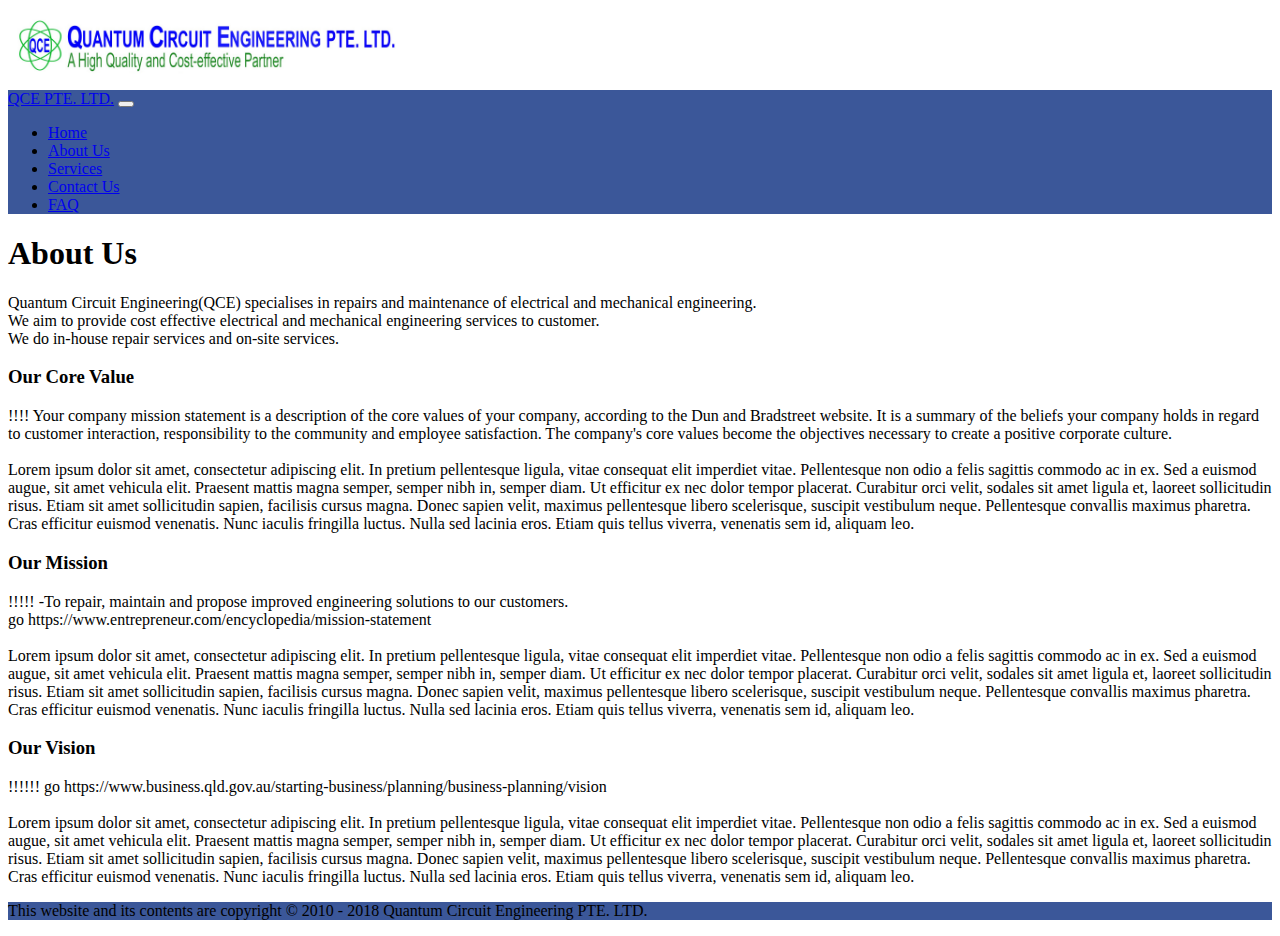
==== about-us.html @ 98b88249 "Initial commit" ====
<!doctype html>
<html lang="en">

<head>
    <!-- Required meta tags -->
    <meta charset="utf-8">
    <meta name="viewport" content="width=device-width, initial-scale=1, shrink-to-fit=no">
    <meta name="description" content="A page's description, usually one or two sentences.">

    <!-- Bootstrap CSS -->
    <link rel="stylesheet" href="https://stackpath.bootstrapcdn.com/bootstrap/4.1.3/css/bootstrap.min.css" integrity="sha384-MCw98/SFnGE8fJT3GXwEOngsV7Zt27NXFoaoApmYm81iuXoPkFOJwJ8ERdknLPMO" crossorigin="anonymous">
    <link rel="stylesheet" href="css/main.css">

    <title>QCE PTE. LTD. - About Us</title>
</head>

<body>
    <div class="container">
        <img class="img-fluid my-3" src="img/companylogo5.jpg" alt="" width="400">
    </div>

    <nav class="navbar navbar-expand-lg navbar-dark" style="background: #3b5799">
        <div class="container">
            <a class="navbar-brand" href="index.html">QCE PTE. LTD.</a>
            <button class="navbar-toggler" type="button" data-toggle="collapse" data-target="#navbarsExample07" aria-controls="navbarsExample07" aria-expanded="false" aria-label="Toggle navigation">
                <span class="navbar-toggler-icon"></span>
            </button>

            <div class="collapse navbar-collapse" id="navbarsExample07">
                <ul class="navbar-nav mr-auto">
                    <li class="nav-item active">
                        <a class="nav-link" href="index.html">Home</a>
                    </li>
                    <li class="nav-item">
                        <a class="nav-link" href="about-us.html">About Us</a>
                    </li>
                    <li class="nav-item">
                        <a class="nav-link" href="services.html">Services</a>
                    </li>
                    <li class="nav-item">
                        <a class="nav-link" href="contact-us.php">Contact Us</a>
                    </li>
                    <li class="nav-item">
                        <a class="nav-link" href="faq.html">FAQ</a>
                    </li>
                </ul>
            </div>
        </div>
    </nav>

    <div class="container">

        <h1>About Us</h1>

        Quantum Circuit Engineering(QCE) specialises in repairs and maintenance of electrical and mechanical engineering.
        <br>
        We aim to provide cost effective electrical and mechanical engineering services to customer.

        <br>
        We do in-house repair services and on-site services.
        <br>

        <h3>Our Core Value</h3>
        !!!!
        Your company mission statement is a description of the core values of your company, according to the Dun and Bradstreet website. It is a summary of the beliefs your company holds in regard to customer interaction, responsibility to the community and employee satisfaction. The company's core values become the objectives necessary to create a positive corporate culture.

        <br>
        <br>
        Lorem ipsum dolor sit amet, consectetur adipiscing elit. In pretium pellentesque ligula, vitae consequat elit imperdiet vitae. Pellentesque non odio a felis sagittis commodo ac in ex. Sed a euismod augue, sit amet vehicula elit. Praesent mattis magna semper, semper nibh in, semper diam. Ut efficitur ex nec dolor tempor placerat. Curabitur orci velit, sodales sit amet ligula et, laoreet sollicitudin risus. Etiam sit amet sollicitudin sapien, facilisis cursus magna. Donec sapien velit, maximus pellentesque libero scelerisque, suscipit vestibulum neque. Pellentesque convallis maximus pharetra. Cras efficitur euismod venenatis. Nunc iaculis fringilla luctus. Nulla sed lacinia eros. Etiam quis tellus viverra, venenatis sem id, aliquam leo.

        <h3>Our Mission</h3>
        !!!!!
        -To repair, maintain and propose improved engineering solutions to our customers.
        <br> go https://www.entrepreneur.com/encyclopedia/mission-statement
        <br>
        <br>
        Lorem ipsum dolor sit amet, consectetur adipiscing elit. In pretium pellentesque ligula, vitae consequat elit imperdiet vitae. Pellentesque non odio a felis sagittis commodo ac in ex. Sed a euismod augue, sit amet vehicula elit. Praesent mattis magna semper, semper nibh in, semper diam. Ut efficitur ex nec dolor tempor placerat. Curabitur orci velit, sodales sit amet ligula et, laoreet sollicitudin risus. Etiam sit amet sollicitudin sapien, facilisis cursus magna. Donec sapien velit, maximus pellentesque libero scelerisque, suscipit vestibulum neque. Pellentesque convallis maximus pharetra. Cras efficitur euismod venenatis. Nunc iaculis fringilla luctus. Nulla sed lacinia eros. Etiam quis tellus viverra, venenatis sem id, aliquam leo.
        <h3>Our Vision</h3>
        !!!!!!
        go https://www.business.qld.gov.au/starting-business/planning/business-planning/vision
        <br>
        <br>
        Lorem ipsum dolor sit amet, consectetur adipiscing elit. In pretium pellentesque ligula, vitae consequat elit imperdiet vitae. Pellentesque non odio a felis sagittis commodo ac in ex. Sed a euismod augue, sit amet vehicula elit. Praesent mattis magna semper, semper nibh in, semper diam. Ut efficitur ex nec dolor tempor placerat. Curabitur orci velit, sodales sit amet ligula et, laoreet sollicitudin risus. Etiam sit amet sollicitudin sapien, facilisis cursus magna. Donec sapien velit, maximus pellentesque libero scelerisque, suscipit vestibulum neque. Pellentesque convallis maximus pharetra. Cras efficitur euismod venenatis. Nunc iaculis fringilla luctus. Nulla sed lacinia eros. Etiam quis tellus viverra, venenatis sem id, aliquam leo.

    </div>

    <footer class="navbar text-white" style="background: #3b5799">
        <div class="container">
            <p class="m-0">This website and its contents are copyright © 2010 - 2018 Quantum Circuit Engineering PTE. LTD.</p>
        </div>
    </footer>

    <!-- Optional JavaScript -->
    <!-- jQuery first, then Popper.js, then Bootstrap JS -->
    <script src="https://code.jquery.com/jquery-3.3.1.slim.min.js" integrity="sha384-q8i/X+965DzO0rT7abK41JStQIAqVgRVzpbzo5smXKp4YfRvH+8abtTE1Pi6jizo" crossorigin="anonymous"></script>
    <script src="https://cdnjs.cloudflare.com/ajax/libs/popper.js/1.14.3/umd/popper.min.js" integrity="sha384-ZMP7rVo3mIykV+2+9J3UJ46jBk0WLaUAdn689aCwoqbBJiSnjAK/l8WvCWPIPm49" crossorigin="anonymous"></script>
    <script src="https://stackpath.bootstrapcdn.com/bootstrap/4.1.3/js/bootstrap.min.js" integrity="sha384-ChfqqxuZUCnJSK3+MXmPNIyE6ZbWh2IMqE241rYiqJxyMiZ6OW/JmZQ5stwEULTy" crossorigin="anonymous"></script>
</body>

</html>
---- css/main.css ----
:target {
    background: beige;
    border: 1px solid brown;
    padding: 10px;
}
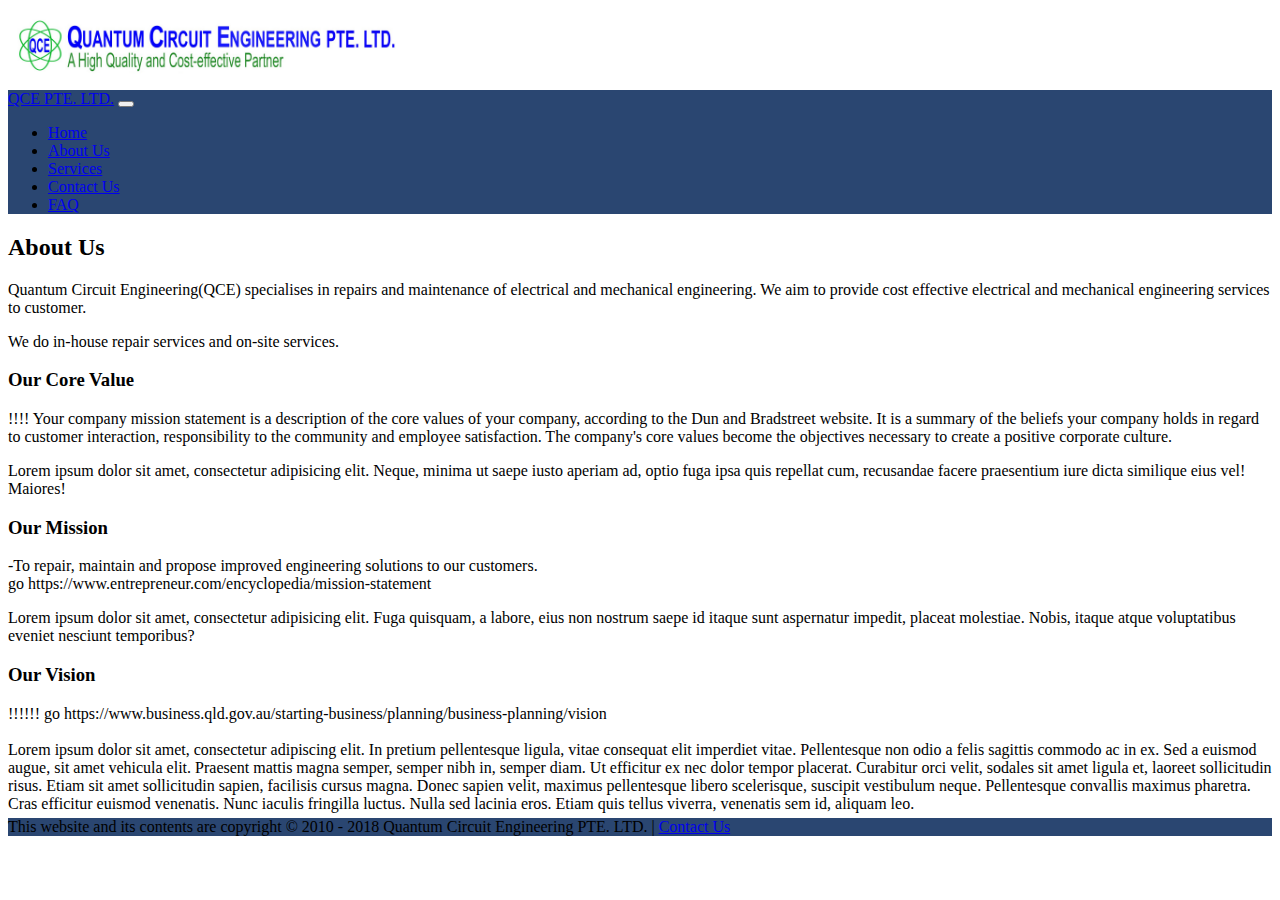
==== commit e1d03a30: "overall changes" ====
--- a/about-us.html
+++ b/about-us.html
@@ -19,7 +19,7 @@
         <img class="img-fluid my-3" src="img/companylogo5.jpg" alt="" width="400">
     </div>
 
-    <nav class="navbar navbar-expand-lg navbar-dark" style="background: #3b5799">
+    <nav class="navbar navbar-expand-lg navbar-dark" style="background: #2a4671">
         <div class="container">
             <a class="navbar-brand" href="index.html">QCE PTE. LTD.</a>
             <button class="navbar-toggler" type="button" data-toggle="collapse" data-target="#navbarsExample07" aria-controls="navbarsExample07" aria-expanded="false" aria-label="Toggle navigation">
@@ -28,10 +28,10 @@
 
             <div class="collapse navbar-collapse" id="navbarsExample07">
                 <ul class="navbar-nav mr-auto">
-                    <li class="nav-item active">
+                    <li class="nav-item">
                         <a class="nav-link" href="index.html">Home</a>
                     </li>
-                    <li class="nav-item">
+                    <li class="nav-item activeh2">
                         <a class="nav-link" href="about-us.html">About Us</a>
                     </li>
                     <li class="nav-item">
@@ -48,33 +48,27 @@
         </div>
     </nav>
 
-    <div class="container">
+    <div class="container py-3">
 
-        <h1>About Us</h1>
+        <h2>About Us</h2>
 
-        Quantum Circuit Engineering(QCE) specialises in repairs and maintenance of electrical and mechanical engineering.
-        <br>
-        We aim to provide cost effective electrical and mechanical engineering services to customer.
+        <p>Quantum Circuit Engineering(QCE) specialises in repairs and maintenance of electrical and mechanical engineering.
+            We aim to provide cost effective electrical and mechanical engineering services to customer.</p>
 
-        <br>
-        We do in-house repair services and on-site services.
-        <br>
+        <p>We do in-house repair services and on-site services.</p>
 
         <h3>Our Core Value</h3>
         !!!!
         Your company mission statement is a description of the core values of your company, according to the Dun and Bradstreet website. It is a summary of the beliefs your company holds in regard to customer interaction, responsibility to the community and employee satisfaction. The company's core values become the objectives necessary to create a positive corporate culture.
 
-        <br>
-        <br>
-        Lorem ipsum dolor sit amet, consectetur adipiscing elit. In pretium pellentesque ligula, vitae consequat elit imperdiet vitae. Pellentesque non odio a felis sagittis commodo ac in ex. Sed a euismod augue, sit amet vehicula elit. Praesent mattis magna semper, semper nibh in, semper diam. Ut efficitur ex nec dolor tempor placerat. Curabitur orci velit, sodales sit amet ligula et, laoreet sollicitudin risus. Etiam sit amet sollicitudin sapien, facilisis cursus magna. Donec sapien velit, maximus pellentesque libero scelerisque, suscipit vestibulum neque. Pellentesque convallis maximus pharetra. Cras efficitur euismod venenatis. Nunc iaculis fringilla luctus. Nulla sed lacinia eros. Etiam quis tellus viverra, venenatis sem id, aliquam leo.
+        <p>Lorem ipsum dolor sit amet, consectetur adipisicing elit. Neque, minima ut saepe iusto aperiam ad, optio fuga ipsa quis repellat cum, recusandae facere praesentium iure dicta similique eius vel! Maiores!</p>
 
         <h3>Our Mission</h3>
-        !!!!!
         -To repair, maintain and propose improved engineering solutions to our customers.
         <br> go https://www.entrepreneur.com/encyclopedia/mission-statement
-        <br>
-        <br>
-        Lorem ipsum dolor sit amet, consectetur adipiscing elit. In pretium pellentesque ligula, vitae consequat elit imperdiet vitae. Pellentesque non odio a felis sagittis commodo ac in ex. Sed a euismod augue, sit amet vehicula elit. Praesent mattis magna semper, semper nibh in, semper diam. Ut efficitur ex nec dolor tempor placerat. Curabitur orci velit, sodales sit amet ligula et, laoreet sollicitudin risus. Etiam sit amet sollicitudin sapien, facilisis cursus magna. Donec sapien velit, maximus pellentesque libero scelerisque, suscipit vestibulum neque. Pellentesque convallis maximus pharetra. Cras efficitur euismod venenatis. Nunc iaculis fringilla luctus. Nulla sed lacinia eros. Etiam quis tellus viverra, venenatis sem id, aliquam leo.
+
+        <p>Lorem ipsum dolor sit amet, consectetur adipisicing elit. Fuga quisquam, a labore, eius non nostrum saepe id itaque sunt aspernatur impedit, placeat molestiae. Nobis, itaque atque voluptatibus eveniet nesciunt temporibus?</p>
+
         <h3>Our Vision</h3>
         !!!!!!
         go https://www.business.qld.gov.au/starting-business/planning/business-planning/vision
@@ -84,9 +78,9 @@
 
     </div>
 
-    <footer class="navbar text-white" style="background: #3b5799">
+    <footer class="navbar text-white p-0" style="background: #2a4671">
         <div class="container">
-            <p class="m-0">This website and its contents are copyright © 2010 - 2018 Quantum Circuit Engineering PTE. LTD.</p>
+            <p style="margin: 5px 0">This website and its contents are copyright © 2010 - 2018 Quantum Circuit Engineering PTE. LTD. | <a class="text-light" href="contact-us.html">Contact Us</a></p>
         </div>
     </footer>
 
--- a/css/main.css
+++ b/css/main.css
@@ -2,4 +2,13 @@
     background: beige;
     border: 1px solid brown;
     padding: 10px;
-}+}
+
+.main {
+    background: url(../img/main.jpg);
+    background-size: cover;
+    background-position: center;
+    padding: 100px 0;
+    text-align: center;
+    color: white;
+}
